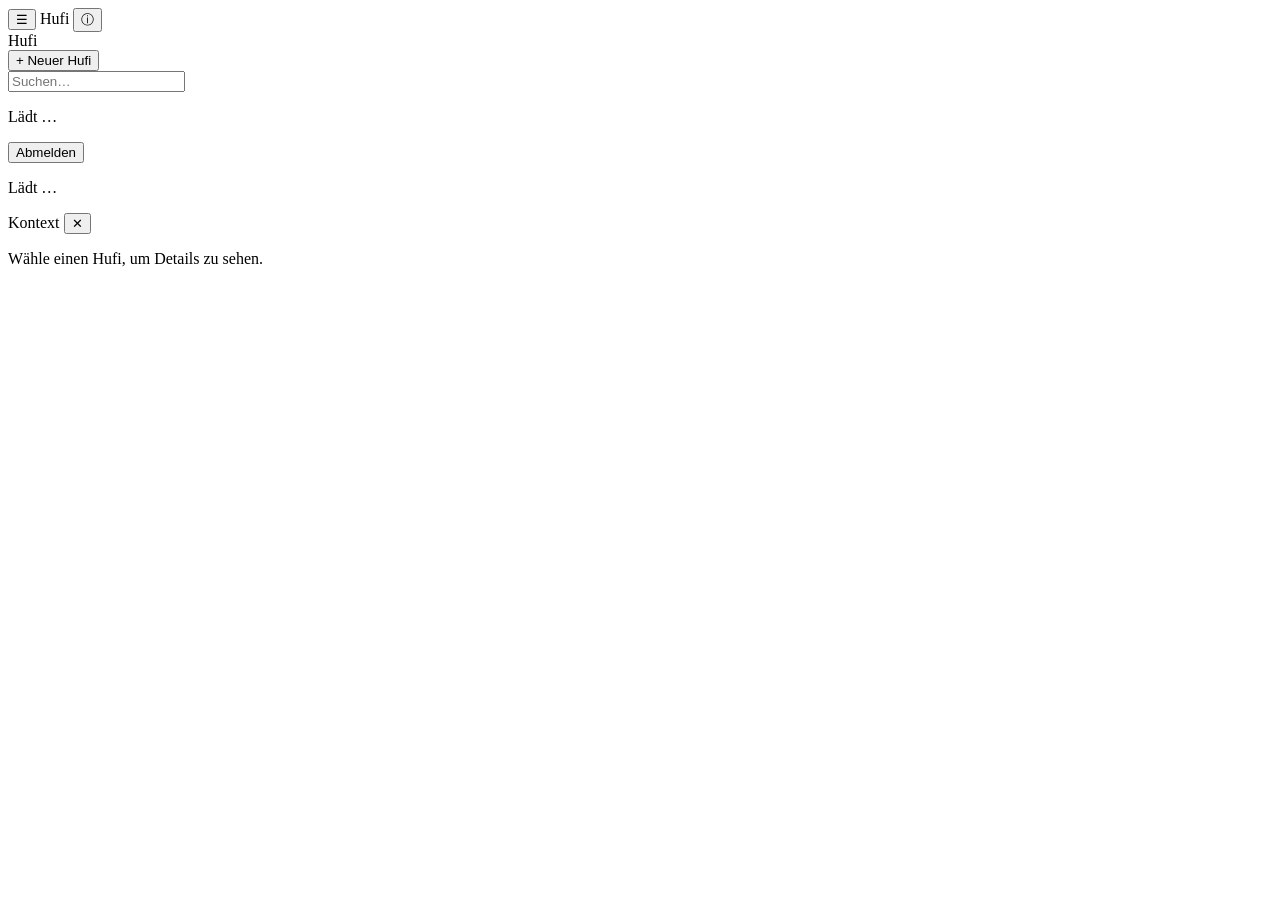
==== hufiagents/api/static/index.html @ 93e3d741 "feat(ux): scaffold V1.1 chat-first app shell Groundwork for the V1.1 product-experience redesign (do" ====
<!doctype html>
<html lang="de">
<head>
<meta charset="utf-8" />
<meta name="viewport" content="width=device-width, initial-scale=1" />
<title>Hufi</title>
<link rel="stylesheet" href="/static/app.css" />
<link rel="stylesheet" href="/static/agents.css" />
<link rel="stylesheet" href="/static/chat.css" />
</head>
<body>
  <div id="root" class="root">
    <div id="topbar" class="topbar">
      <button id="sidebarToggle" class="icon-btn" aria-label="Menü öffnen">☰</button>
      <span id="topbarTitle" class="topbar-title">Hufi</span>
      <button id="rightpaneToggle" class="icon-btn" aria-label="Details öffnen">ⓘ</button>
    </div>

    <div id="shell" class="shell">
      <aside id="sidebar" class="sidebar" aria-label="Agenten">
        <div class="sidebar-header">
          <div class="brand">Hufi</div>
          <button id="newHufiBtn" class="btn btn--ghost btn--sm">+ Neuer Hufi</button>
        </div>
        <div class="sidebar-search">
          <input id="sidebarSearch" type="search" placeholder="Suchen…" autocomplete="off" />
        </div>
        <nav id="sidebarList" class="sidebar-list">
          <p class="empty-hint">Lädt …</p>
        </nav>
        <div class="sidebar-footer">
          <span id="connStatus" class="conn-status"></span>
          <button id="logoutBtn" class="btn btn--ghost btn--sm">Abmelden</button>
        </div>
      </aside>
      <div id="sidebarScrim" class="scrim"></div>

      <main id="chat" class="chat">
        <p class="empty-hint">Lädt …</p>
      </main>

      <aside id="rightpane" class="rightpane" aria-label="Kontext">
        <div class="rightpane-header">
          <span id="rightpaneTitle">Kontext</span>
          <button id="rightpaneClose" class="icon-btn" aria-label="Schließen">✕</button>
        </div>
        <div id="rightpaneContent" class="rightpane-content">
          <p class="empty-hint">Wähle einen Hufi, um Details zu sehen.</p>
        </div>
      </aside>
      <div id="rightpaneScrim" class="scrim"></div>
    </div>
  </div>

<script src="/static/app.js"></script>
<script src="/static/agents.js"></script>
<script src="/static/chat.js"></script>
</body>
</html>
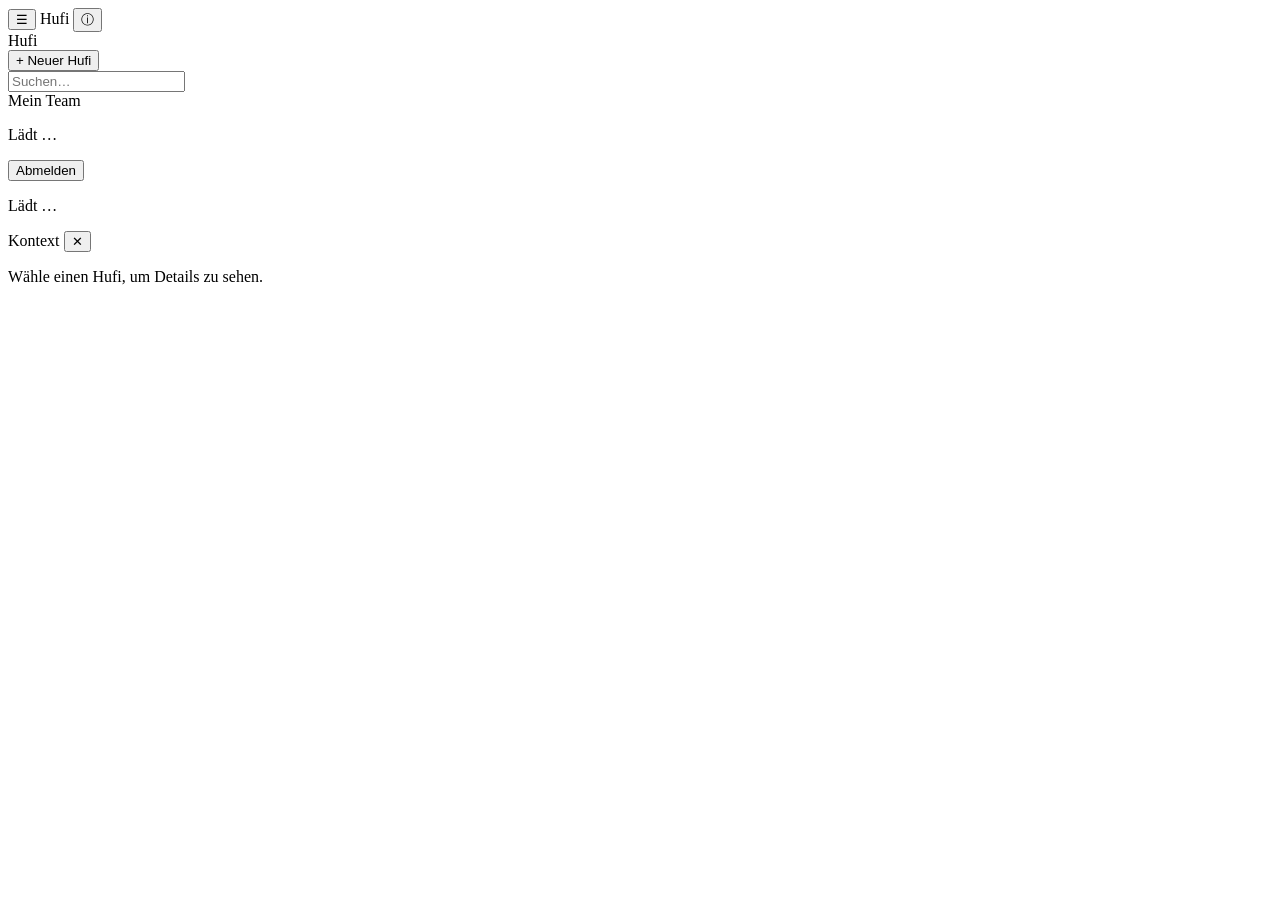
==== commit ff5a3e41: "style(v1.1.2): true visual product pass - Apple/ChatGPT/Grok-level clarity V1.1.1 worked technically" ====
--- a/hufiagents/api/static/index.html
+++ b/hufiagents/api/static/index.html
@@ -25,6 +25,7 @@
         <div class="sidebar-search">
           <input id="sidebarSearch" type="search" placeholder="Suchen…" autocomplete="off" />
         </div>
+        <div class="sidebar-section-label">Mein Team</div>
         <nav id="sidebarList" class="sidebar-list">
           <p class="empty-hint">Lädt …</p>
         </nav>
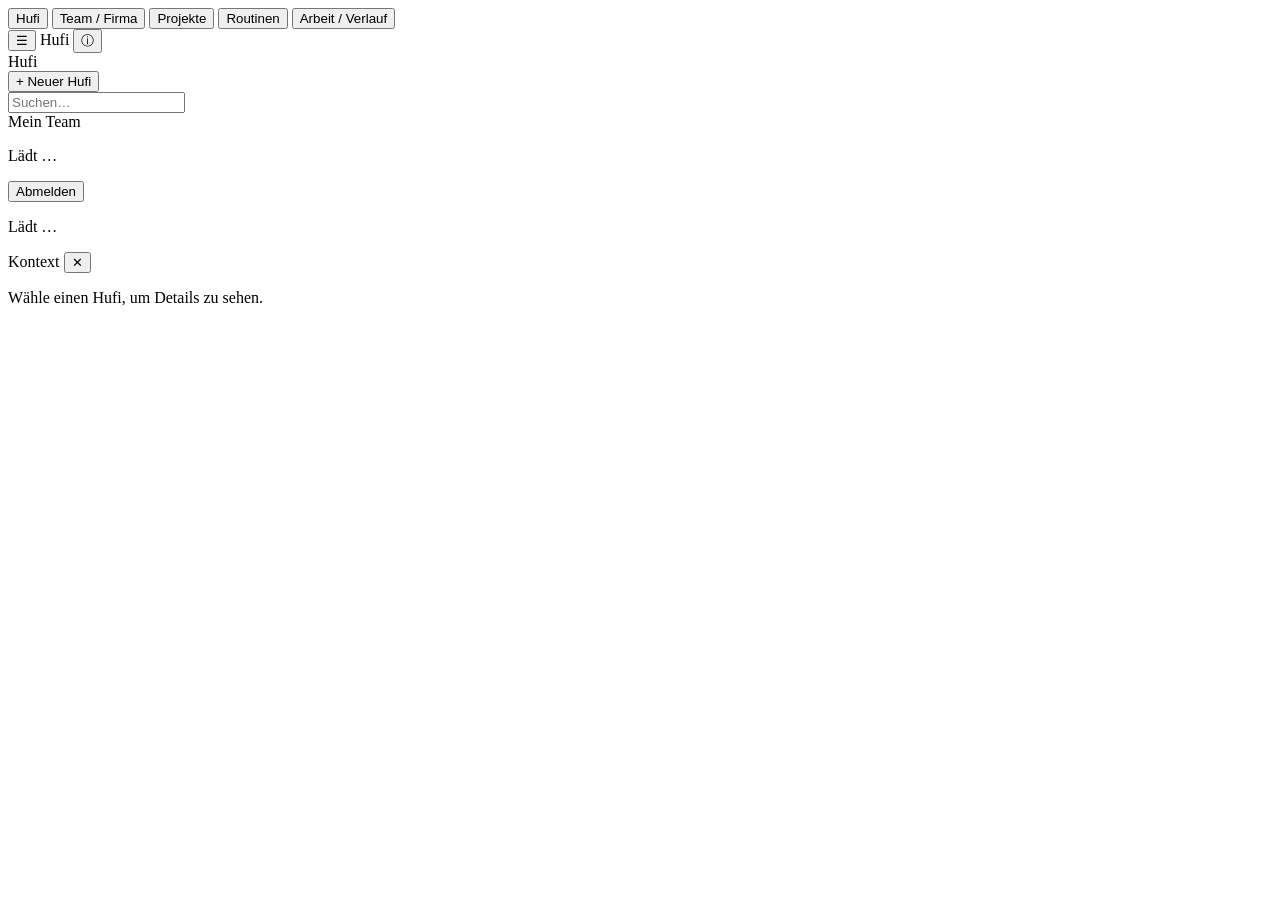
==== commit ce73844a: "feat(v1.2): add digital-company nav shell and shared org-graph data adapter Adds the calm 5-item pri" ====
--- a/hufiagents/api/static/index.html
+++ b/hufiagents/api/static/index.html
@@ -7,9 +7,31 @@
 <link rel="stylesheet" href="/static/app.css" />
 <link rel="stylesheet" href="/static/agents.css" />
 <link rel="stylesheet" href="/static/chat.css" />
+<link rel="stylesheet" href="/static/org-canvas.css" />
+<link rel="stylesheet" href="/static/cards.css" />
+<link rel="stylesheet" href="/static/work.css" />
+<link rel="stylesheet" href="/static/rooms.css" />
 </head>
 <body>
-  <div id="root" class="root">
+  <div id="root" class="root" data-active-view="hufi">
+    <nav id="primaryNav" class="primary-nav" aria-label="Hauptnavigation">
+      <button class="primary-nav__item" data-view="hufi" type="button" aria-current="page">
+        <span class="primary-nav__label">Hufi</span>
+      </button>
+      <button class="primary-nav__item" data-view="firma" type="button">
+        <span class="primary-nav__label">Team / Firma</span>
+      </button>
+      <button class="primary-nav__item" data-view="projekte" type="button">
+        <span class="primary-nav__label">Projekte</span>
+      </button>
+      <button class="primary-nav__item" data-view="routinen" type="button">
+        <span class="primary-nav__label">Routinen</span>
+      </button>
+      <button class="primary-nav__item" data-view="arbeit" type="button">
+        <span class="primary-nav__label">Arbeit / Verlauf</span>
+      </button>
+    </nav>
+
     <div id="topbar" class="topbar">
       <button id="sidebarToggle" class="icon-btn" aria-label="Menü öffnen">☰</button>
       <span id="topbarTitle" class="topbar-title">Hufi</span>
@@ -36,8 +58,24 @@
       </aside>
       <div id="sidebarScrim" class="scrim"></div>
 
-      <main id="chat" class="chat">
-        <p class="empty-hint">Lädt …</p>
+      <main id="viewport" class="viewport">
+        <section id="view-hufi" class="view" data-view="hufi">
+          <div id="chat" class="chat">
+            <p class="empty-hint">Lädt …</p>
+          </div>
+        </section>
+        <section id="view-firma" class="view" data-view="firma" hidden>
+          <p class="empty-hint">Lädt …</p>
+        </section>
+        <section id="view-projekte" class="view" data-view="projekte" hidden>
+          <p class="empty-hint">Lädt …</p>
+        </section>
+        <section id="view-routinen" class="view" data-view="routinen" hidden>
+          <p class="empty-hint">Lädt …</p>
+        </section>
+        <section id="view-arbeit" class="view" data-view="arbeit" hidden>
+          <p class="empty-hint">Lädt …</p>
+        </section>
       </main>
 
       <aside id="rightpane" class="rightpane" aria-label="Kontext">
@@ -54,7 +92,13 @@
   </div>
 
 <script src="/static/app.js"></script>
+<script src="/static/nav.js"></script>
+<script src="/static/org-data.js"></script>
 <script src="/static/agents.js"></script>
 <script src="/static/chat.js"></script>
+<script src="/static/org-canvas.js"></script>
+<script src="/static/cards.js"></script>
+<script src="/static/work.js"></script>
+<script src="/static/rooms.js"></script>
 </body>
 </html>
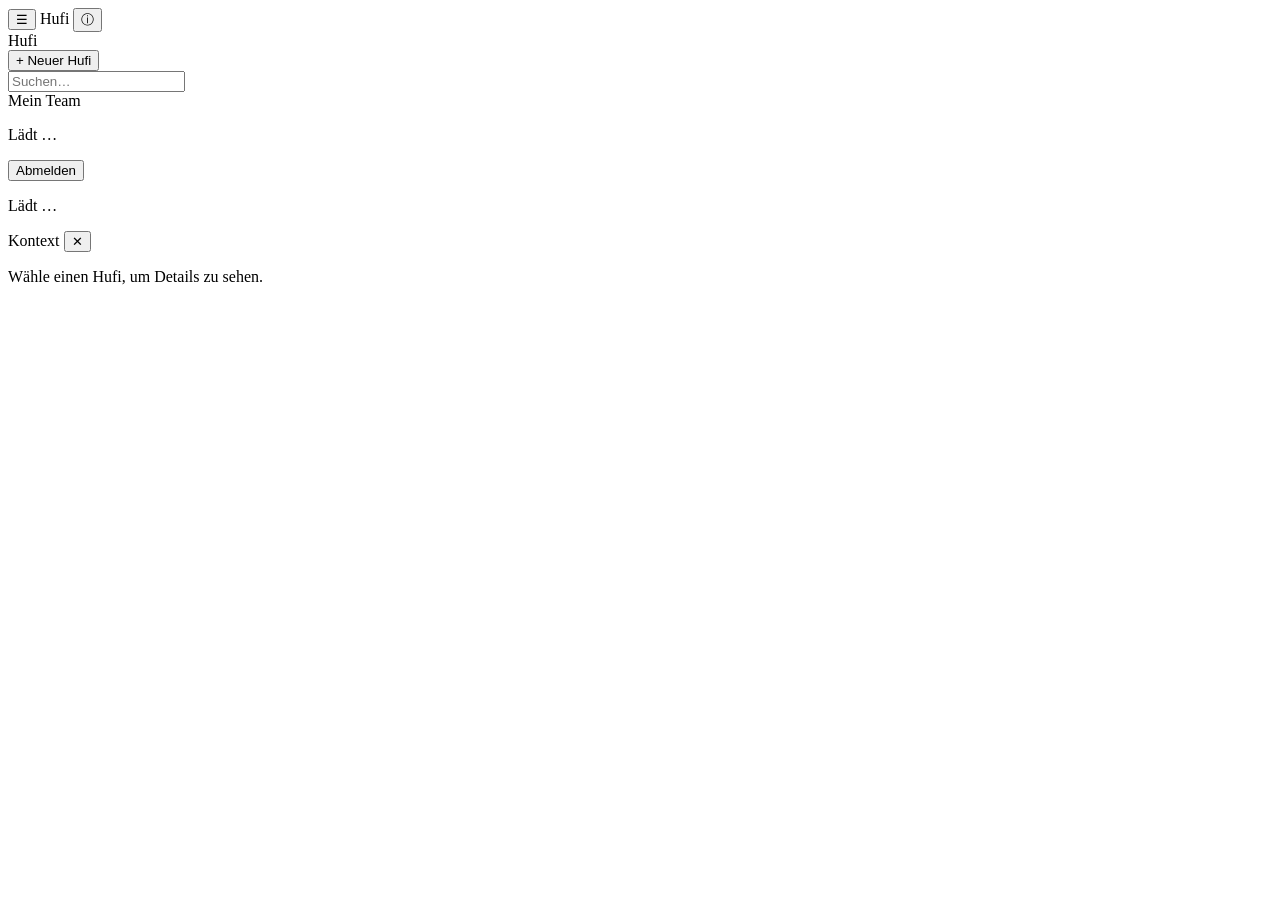
==== commit bffe0dcb: "merge: synchronize PR 22 with current main documentation" ====
--- a/hufiagents/api/static/index.html
+++ b/hufiagents/api/static/index.html
@@ -7,31 +7,9 @@
 <link rel="stylesheet" href="/static/app.css" />
 <link rel="stylesheet" href="/static/agents.css" />
 <link rel="stylesheet" href="/static/chat.css" />
-<link rel="stylesheet" href="/static/org-canvas.css" />
-<link rel="stylesheet" href="/static/cards.css" />
-<link rel="stylesheet" href="/static/work.css" />
-<link rel="stylesheet" href="/static/rooms.css" />
 </head>
 <body>
-  <div id="root" class="root" data-active-view="hufi">
-    <nav id="primaryNav" class="primary-nav" aria-label="Hauptnavigation">
-      <button class="primary-nav__item" data-view="hufi" type="button" aria-current="page">
-        <span class="primary-nav__label">Hufi</span>
-      </button>
-      <button class="primary-nav__item" data-view="firma" type="button">
-        <span class="primary-nav__label">Team / Firma</span>
-      </button>
-      <button class="primary-nav__item" data-view="projekte" type="button">
-        <span class="primary-nav__label">Projekte</span>
-      </button>
-      <button class="primary-nav__item" data-view="routinen" type="button">
-        <span class="primary-nav__label">Routinen</span>
-      </button>
-      <button class="primary-nav__item" data-view="arbeit" type="button">
-        <span class="primary-nav__label">Arbeit / Verlauf</span>
-      </button>
-    </nav>
-
+  <div id="root" class="root">
     <div id="topbar" class="topbar">
       <button id="sidebarToggle" class="icon-btn" aria-label="Menü öffnen">☰</button>
       <span id="topbarTitle" class="topbar-title">Hufi</span>
@@ -58,24 +36,8 @@
       </aside>
       <div id="sidebarScrim" class="scrim"></div>
 
-      <main id="viewport" class="viewport">
-        <section id="view-hufi" class="view" data-view="hufi">
-          <div id="chat" class="chat">
-            <p class="empty-hint">Lädt …</p>
-          </div>
-        </section>
-        <section id="view-firma" class="view" data-view="firma" hidden>
-          <p class="empty-hint">Lädt …</p>
-        </section>
-        <section id="view-projekte" class="view" data-view="projekte" hidden>
-          <p class="empty-hint">Lädt …</p>
-        </section>
-        <section id="view-routinen" class="view" data-view="routinen" hidden>
-          <p class="empty-hint">Lädt …</p>
-        </section>
-        <section id="view-arbeit" class="view" data-view="arbeit" hidden>
-          <p class="empty-hint">Lädt …</p>
-        </section>
+      <main id="chat" class="chat">
+        <p class="empty-hint">Lädt …</p>
       </main>
 
       <aside id="rightpane" class="rightpane" aria-label="Kontext">
@@ -92,13 +54,7 @@
   </div>
 
 <script src="/static/app.js"></script>
-<script src="/static/nav.js"></script>
-<script src="/static/org-data.js"></script>
 <script src="/static/agents.js"></script>
 <script src="/static/chat.js"></script>
-<script src="/static/org-canvas.js"></script>
-<script src="/static/cards.js"></script>
-<script src="/static/work.js"></script>
-<script src="/static/rooms.js"></script>
 </body>
 </html>
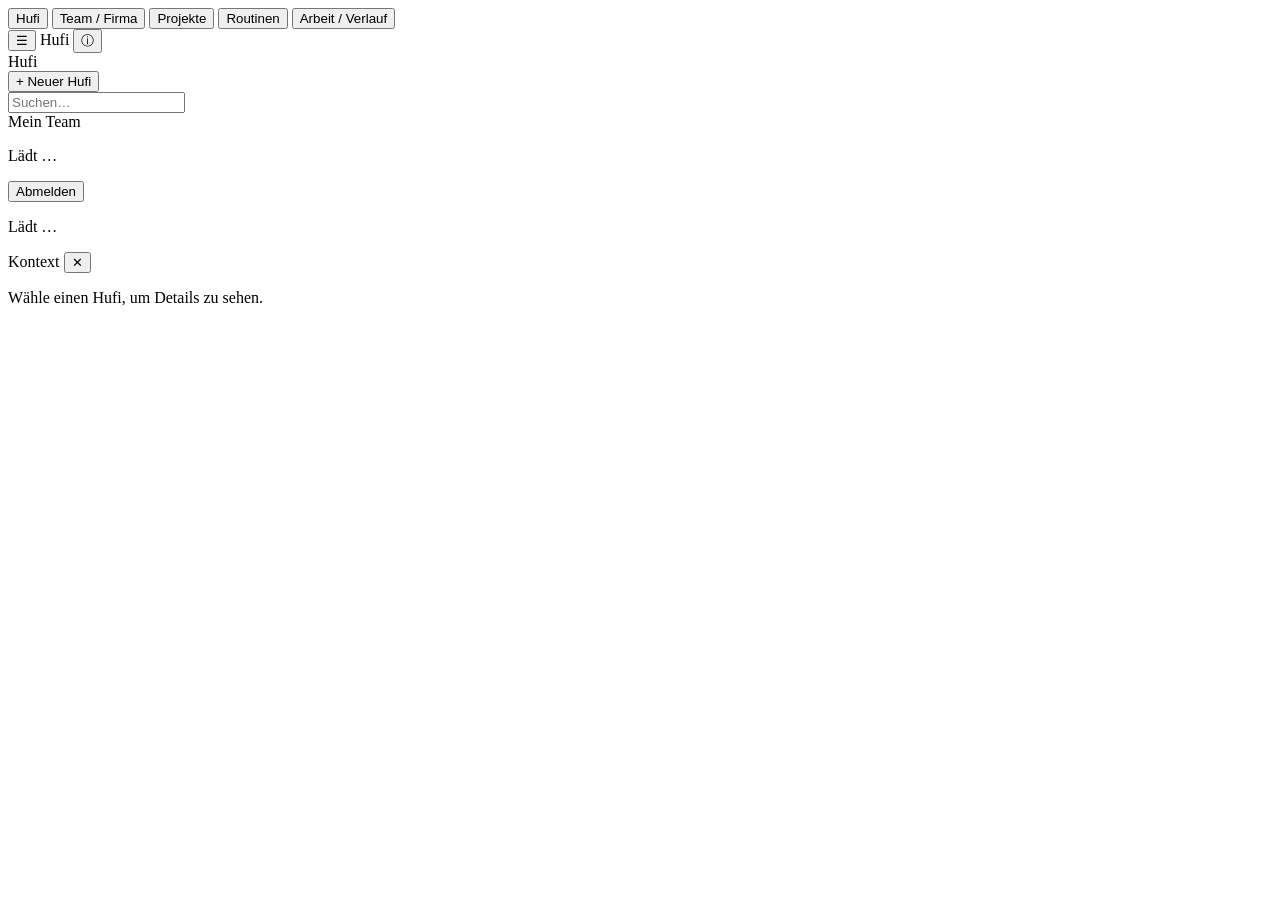
==== commit 6c3c1f2d: "merge: integrate Digital Company frontend PR #24" ====
--- a/hufiagents/api/static/index.html
+++ b/hufiagents/api/static/index.html
@@ -7,9 +7,32 @@
 <link rel="stylesheet" href="/static/app.css" />
 <link rel="stylesheet" href="/static/agents.css" />
 <link rel="stylesheet" href="/static/chat.css" />
+<link rel="stylesheet" href="/static/org-canvas.css" />
+<link rel="stylesheet" href="/static/cards.css" />
+<link rel="stylesheet" href="/static/work.css" />
+<link rel="stylesheet" href="/static/rooms.css" />
+<link rel="stylesheet" href="/static/credentials.css" />
 </head>
 <body>
-  <div id="root" class="root">
+  <div id="root" class="root" data-active-view="hufi">
+    <nav id="primaryNav" class="primary-nav" aria-label="Hauptnavigation">
+      <button class="primary-nav__item" data-view="hufi" type="button" aria-current="page">
+        <span class="primary-nav__label">Hufi</span>
+      </button>
+      <button class="primary-nav__item" data-view="firma" type="button">
+        <span class="primary-nav__label">Team / Firma</span>
+      </button>
+      <button class="primary-nav__item" data-view="projekte" type="button">
+        <span class="primary-nav__label">Projekte</span>
+      </button>
+      <button class="primary-nav__item" data-view="routinen" type="button">
+        <span class="primary-nav__label">Routinen</span>
+      </button>
+      <button class="primary-nav__item" data-view="arbeit" type="button">
+        <span class="primary-nav__label">Arbeit / Verlauf</span>
+      </button>
+    </nav>
+
     <div id="topbar" class="topbar">
       <button id="sidebarToggle" class="icon-btn" aria-label="Menü öffnen">☰</button>
       <span id="topbarTitle" class="topbar-title">Hufi</span>
@@ -36,8 +59,24 @@
       </aside>
       <div id="sidebarScrim" class="scrim"></div>
 
-      <main id="chat" class="chat">
-        <p class="empty-hint">Lädt …</p>
+      <main id="viewport" class="viewport">
+        <section id="view-hufi" class="view" data-view="hufi">
+          <div id="chat" class="chat">
+            <p class="empty-hint">Lädt …</p>
+          </div>
+        </section>
+        <section id="view-firma" class="view" data-view="firma" hidden>
+          <p class="empty-hint">Lädt …</p>
+        </section>
+        <section id="view-projekte" class="view" data-view="projekte" hidden>
+          <p class="empty-hint">Lädt …</p>
+        </section>
+        <section id="view-routinen" class="view" data-view="routinen" hidden>
+          <p class="empty-hint">Lädt …</p>
+        </section>
+        <section id="view-arbeit" class="view" data-view="arbeit" hidden>
+          <p class="empty-hint">Lädt …</p>
+        </section>
       </main>
 
       <aside id="rightpane" class="rightpane" aria-label="Kontext">
@@ -54,7 +93,14 @@
   </div>
 
 <script src="/static/app.js"></script>
+<script src="/static/nav.js"></script>
+<script src="/static/org-data.js"></script>
 <script src="/static/agents.js"></script>
 <script src="/static/chat.js"></script>
+<script src="/static/org-canvas.js"></script>
+<script src="/static/cards.js"></script>
+<script src="/static/work.js"></script>
+<script src="/static/rooms.js"></script>
+<script src="/static/credentials.js"></script>
 </body>
 </html>
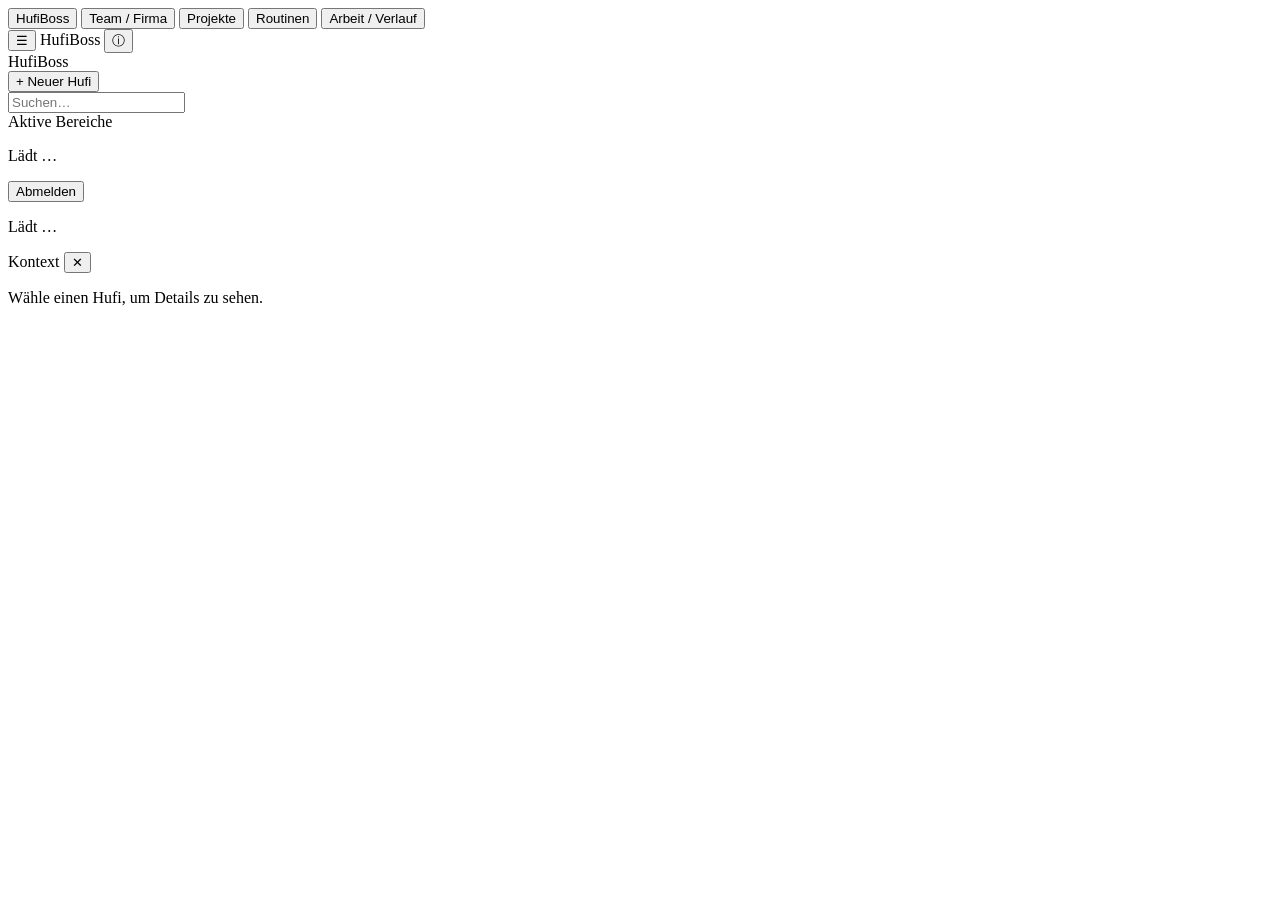
==== commit b54cc6c0: "feat(v1.4): add Hufi corporate matrix and live workforce experience - Introduce CorporateRouter (cor" ====
--- a/hufiagents/api/static/index.html
+++ b/hufiagents/api/static/index.html
@@ -3,7 +3,7 @@
 <head>
 <meta charset="utf-8" />
 <meta name="viewport" content="width=device-width, initial-scale=1" />
-<title>Hufi</title>
+<title>HufiBoss</title>
 <link rel="stylesheet" href="/static/app.css" />
 <link rel="stylesheet" href="/static/agents.css" />
 <link rel="stylesheet" href="/static/chat.css" />
@@ -17,7 +17,7 @@
   <div id="root" class="root" data-active-view="hufi">
     <nav id="primaryNav" class="primary-nav" aria-label="Hauptnavigation">
       <button class="primary-nav__item" data-view="hufi" type="button" aria-current="page">
-        <span class="primary-nav__label">Hufi</span>
+        <span class="primary-nav__label">HufiBoss</span>
       </button>
       <button class="primary-nav__item" data-view="firma" type="button">
         <span class="primary-nav__label">Team / Firma</span>
@@ -35,20 +35,20 @@
 
     <div id="topbar" class="topbar">
       <button id="sidebarToggle" class="icon-btn" aria-label="Menü öffnen">☰</button>
-      <span id="topbarTitle" class="topbar-title">Hufi</span>
+      <span id="topbarTitle" class="topbar-title">HufiBoss</span>
       <button id="rightpaneToggle" class="icon-btn" aria-label="Details öffnen">ⓘ</button>
     </div>
 
     <div id="shell" class="shell">
-      <aside id="sidebar" class="sidebar" aria-label="Agenten">
+      <aside id="sidebar" class="sidebar" aria-label="Digitale Firma">
         <div class="sidebar-header">
-          <div class="brand">Hufi</div>
+          <div class="brand">HufiBoss</div>
           <button id="newHufiBtn" class="btn btn--ghost btn--sm">+ Neuer Hufi</button>
         </div>
         <div class="sidebar-search">
           <input id="sidebarSearch" type="search" placeholder="Suchen…" autocomplete="off" />
         </div>
-        <div class="sidebar-section-label">Mein Team</div>
+        <div class="sidebar-section-label">Aktive Bereiche</div>
         <nav id="sidebarList" class="sidebar-list">
           <p class="empty-hint">Lädt …</p>
         </nav>
